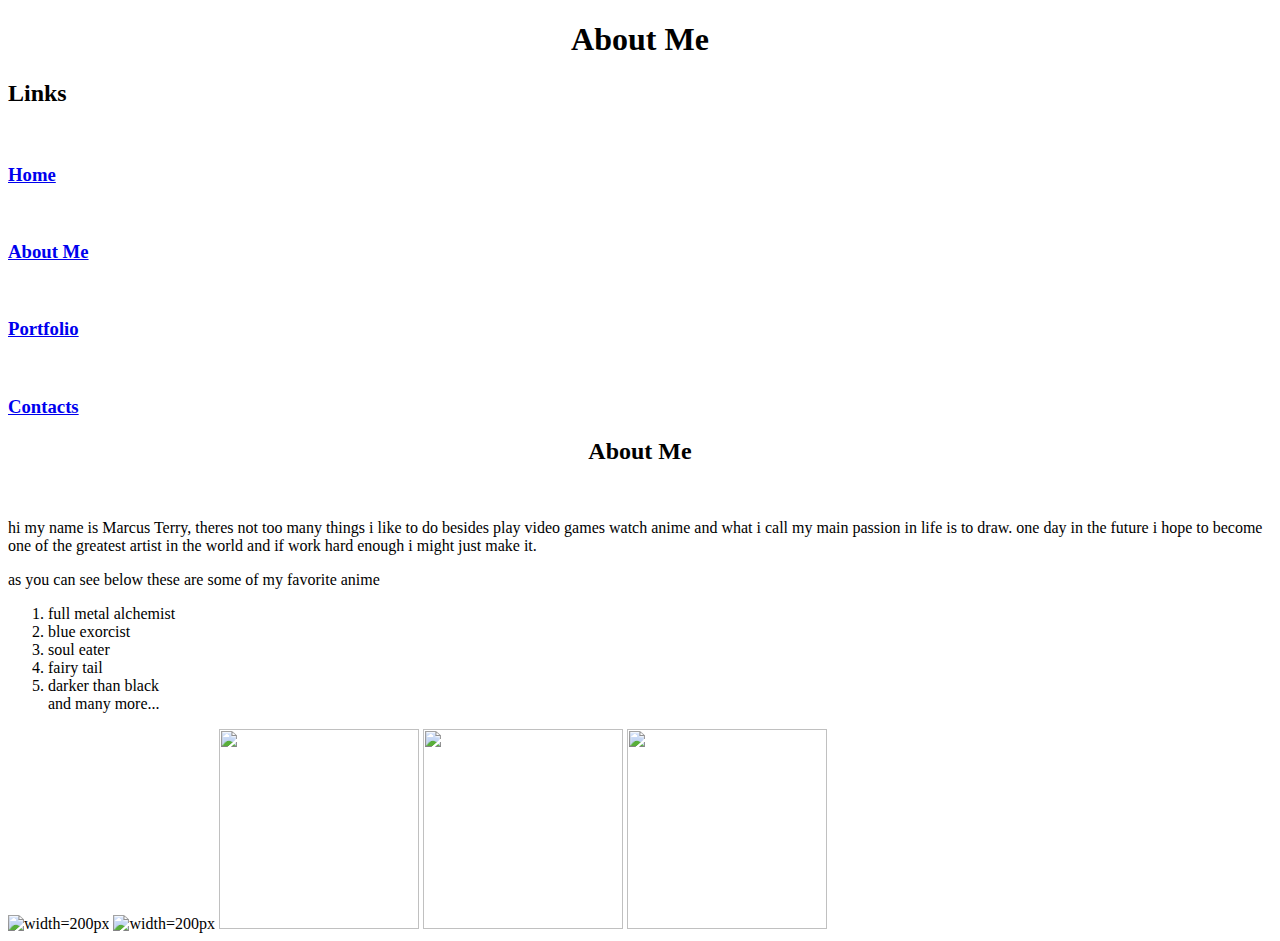
==== aboutme.html @ dee25ae0 "Update aboutme.html" ====
<!DOCTYPE HTML>
<html>
<head>
<title>Webpage</title>
<link rel="stylesheet" type="text/css" href="html.css">
</head>
<body>

<div id="header">
	<h1 style="text-align:center;">About Me</h1>
</div>

<div id="left_column">
	<h2>Links</h2>
	<br>
	<h3><a href="home.html">Home</a></h3>
	<br>
	<h3><a href="aboutme.html">About Me</a></h3>
	<br>
	<h3><a href="porfolio3.html">Portfolio</a></h3>
	<br>
	<h3><a href="contacts.html">Contacts</a></h3>
</div>

<div id="main_content">
	<h2 style="text-align:center; color:black; font-size:24px">About Me</h2><br>
	<p> hi my name is Marcus Terry, theres not too many things i like to do besides play video games watch anime and what i call my main passion in life is to draw. one day in the future i hope to become one of the greatest artist in the world and if work hard enough i might just make it. <p>as you can see below these are some of my favorite anime</p><ol>
	<li>full metal alchemist</li>
	<li>blue exorcist</li>
	<li>soul eater</li>
	<li>fairy tail</li>
	<li>darker than black</li>
	and many more...
	</ol>
			
			
		
	</p>

</div>

<div id="footer"><img src="http://photos.imageevent.com/afap/wallpapers/animemanga/fullmetalalchemist//Fullmetal%20Alchemist.jpg" alt="width=200px" height=200px"">
<img src="http://hvprice.files.wordpress.com/2012/05/blueexorcist-1.jpg" alt="width=200px" height=200px">    
<img src="http://images3.wikia.nocookie.net/__cb20091113184538/souleater/images/d/d4/SoulEater.jpg" alt=""width=200px" height=200px"> 
<img src="http://i36.mangareader.net/fairy-tail/329/fairy-tail-4110103.jpg" alt=""width=200px" height=200px"> 
<img src="http://www.wallsave.com/wallpapers/1024x768/all-black/853168/all-black-anime-manga-darker-than-853168.jpg" alt=""width=200px" height=200px"> </div>

</body>
</html>
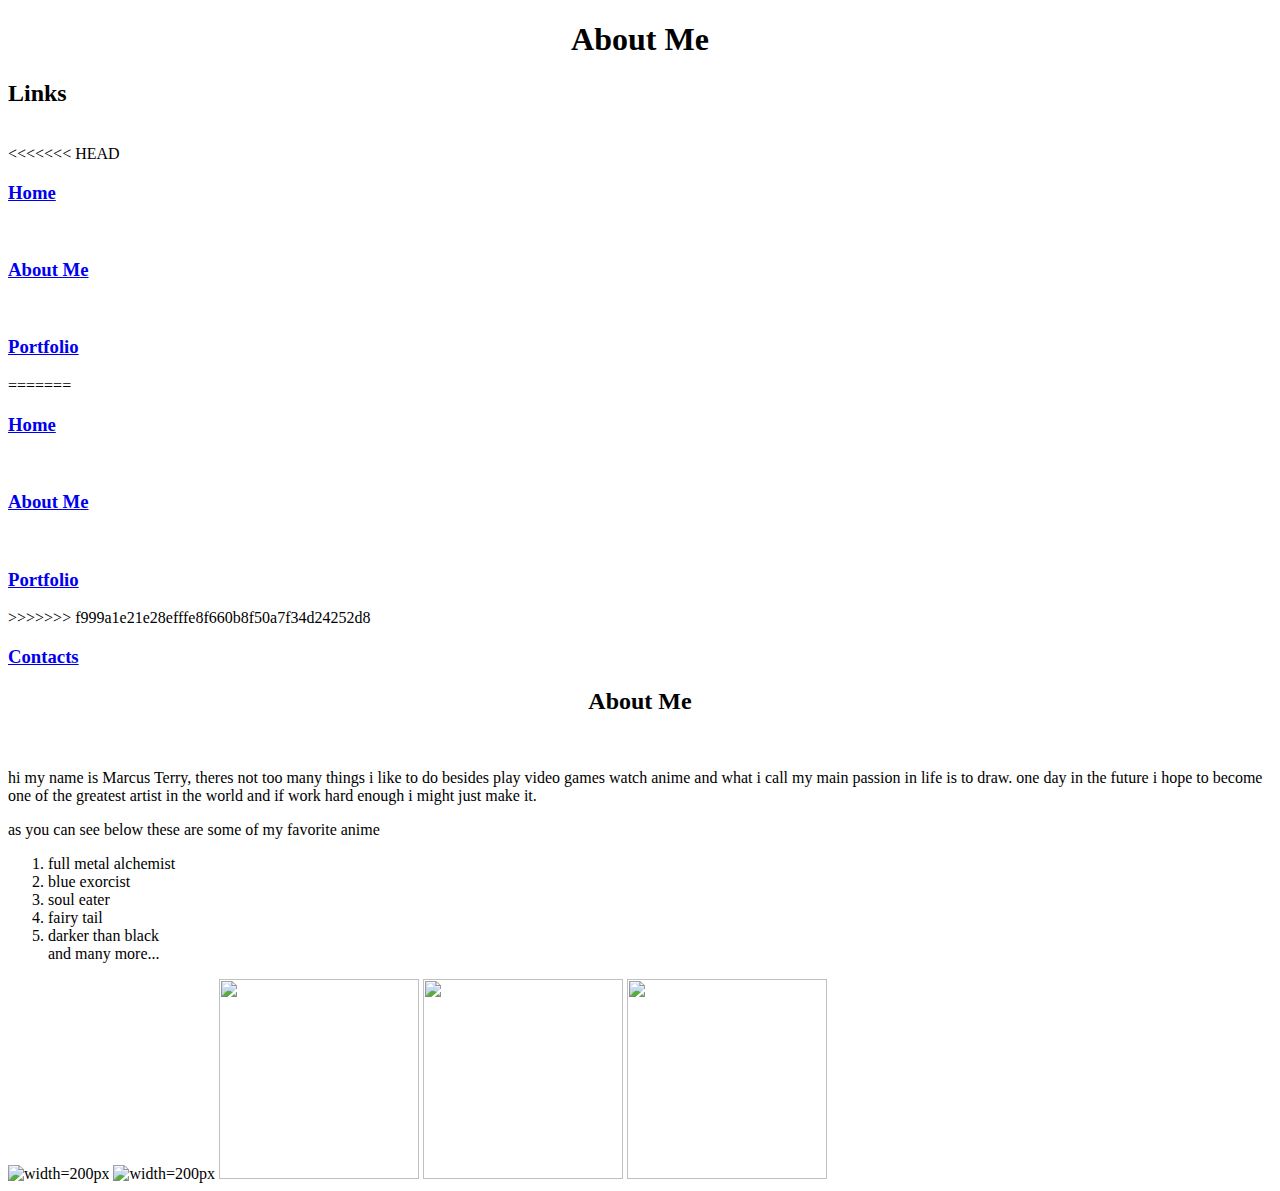
==== commit 06b9d175: "Update merge" ====
--- a/aboutme.html
+++ b/aboutme.html
@@ -7,17 +7,25 @@
 <body>
 
 <div id="header">
-	<h1 style="text-align:center;">About Me</h1>
+    <h1 style="text-align:center;">About Me</h1>
 </div>
 
 <div id="left_column">
 	<h2>Links</h2>
 	<br>
+<<<<<<< HEAD
+	<h3><a href="index.html">Home</a></h3>
+	<br>
+	<h3><a href="aboutme.html">About Me</a></h3>
+	<br>
+	<h3><a href="porfolio.html">Portfolio</a></h3>
+=======
 	<h3><a href="home.html">Home</a></h3>
 	<br>
 	<h3><a href="aboutme.html">About Me</a></h3>
 	<br>
 	<h3><a href="porfolio3.html">Portfolio</a></h3>
+>>>>>>> f999a1e21e28efffe8f660b8f50a7f34d24252d8
 	<br>
 	<h3><a href="contacts.html">Contacts</a></h3>
 </div>
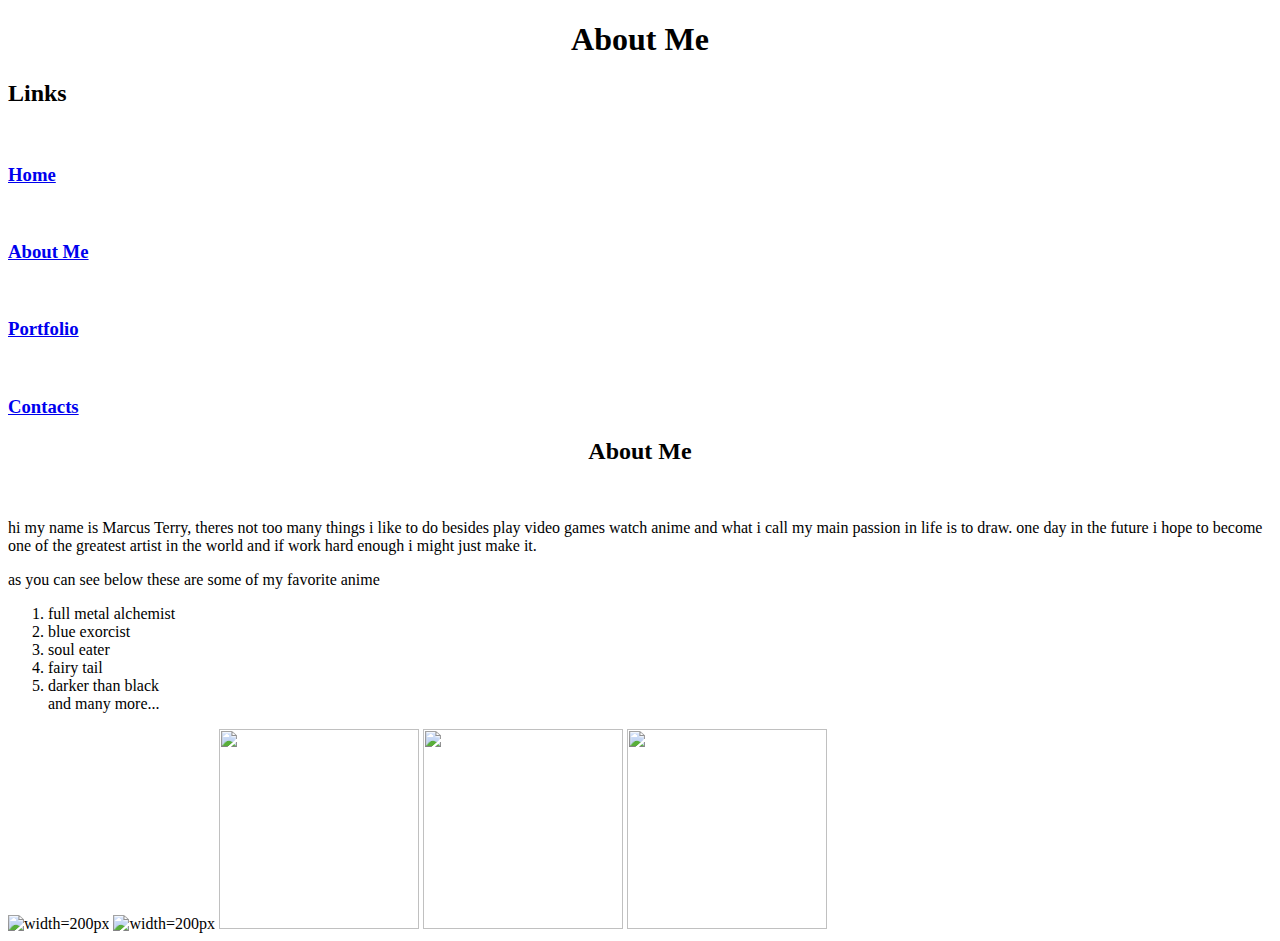
==== commit 56699561: "fixed typo" ====
--- a/aboutme.html
+++ b/aboutme.html
@@ -13,19 +13,11 @@
 <div id="left_column">
 	<h2>Links</h2>
 	<br>
-<<<<<<< HEAD
 	<h3><a href="index.html">Home</a></h3>
 	<br>
 	<h3><a href="aboutme.html">About Me</a></h3>
 	<br>
-	<h3><a href="porfolio.html">Portfolio</a></h3>
-=======
-	<h3><a href="home.html">Home</a></h3>
-	<br>
-	<h3><a href="aboutme.html">About Me</a></h3>
-	<br>
-	<h3><a href="porfolio3.html">Portfolio</a></h3>
->>>>>>> f999a1e21e28efffe8f660b8f50a7f34d24252d8
+	<h3><a href="portfolio.html">Portfolio</a></h3>
 	<br>
 	<h3><a href="contacts.html">Contacts</a></h3>
 </div>
